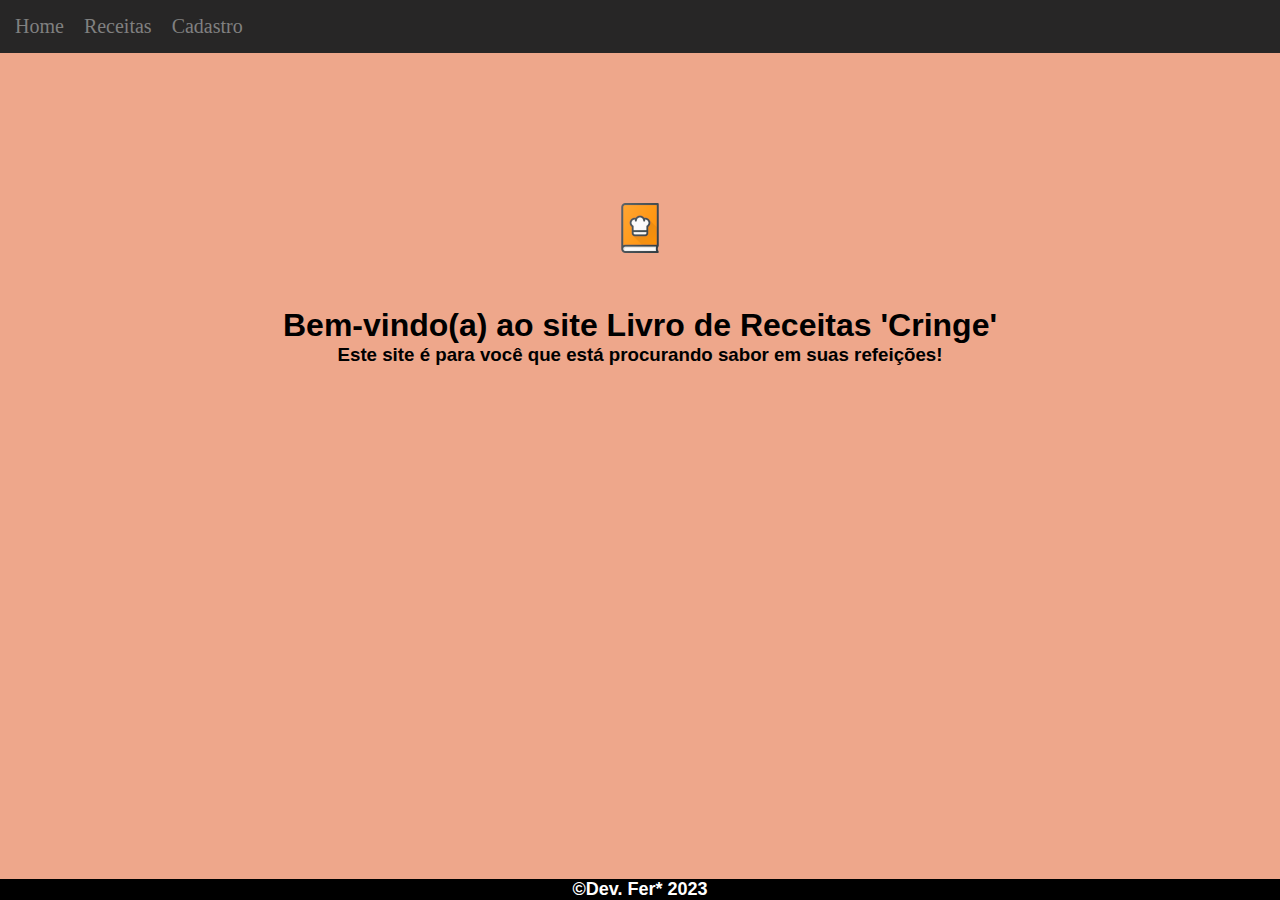
==== Mundo 2/Nível 1 Receitas-Site Cringe/home.html @ ae8aaefb "Material Mundo 2" ====
<!DOCTYPE html>
<html lang="pt-br">
<head>
    <meta charset="UTF-8">
    <meta http-equiv="X-UA-Compatible" content="IE=edge">
    <meta name="viewport" content="width=device-width, initial-scale=1.0">
    <link rel="stylesheet" href="https://stackpath.bootstrapcdn.com/bootstrap/4.1.3/css/bootstrap.min.css" integrity="sha384-MCw98/SFnGE8fJT3GXwEOngsV7Zt27NXFoaoApmYm81iuXoPkFOJwJ8ERdknLPMO" crossorigin="anonymous">
    <link rel="shortcut icon" href="imagens/logo.ico" type="image/ico">
    <link rel="stylesheet" href="formatos.css">
    <title>Livro de Receitas 'Cringe'</title>
</head>
<body>
    <header>
        <nav class="navbar navbar-expand">
            <a class="link" href="home.html" target="_blank" rel="external">Home</a></li>
            <a class="link" href="receitas.html" target="_blank" rel="external">Receitas</a></li>
            <a class="link" href="cadastro.html" target="_blank" rel="external">Cadastro</a></li>
        </nav>
    </header>

    <main>
        
        <section>
            <img class="logotipo" src="imagens/logo.png" alt="Logotipo">
            <h1 class="texto">Bem-vindo(a) ao site Livro de Receitas 'Cringe'</h1>
            <h3 class="texto">Este site é para você que está procurando sabor em suas refeições!</h3>
        </section>
        
    </main>

    <footer class="rodape">
        <h3>©Dev. Fer* 2023</p>
    </footer>

</body>
</html>
---- Mundo 2/Nível 1 Receitas-Site Cringe/formatos.css ----
@charset "UTF-8"; /* carregar as configurações padroes */

/* -- Variaveis -- */

:root { /*variaveis usado para padronizar as msmas informações nas paginas*/
    --cor-bg-principal: rgb(238, 167, 139); /* Salmão de fundo*/
    --cor-bg-alternativa: rgb(39, 38, 38); /* Preto das barras cabeçalho*/
    --cor-bg-rodape: black; /* Preto das barras rodape*/
    --cor-fonte-principal: grey; /* Cor cinza das letras*/
    --cor-fonte-alternativa: white; /* Cor branca quando acessadas*/
    /*--tipo-font: Arial; /* fontes globais*/
}

/* -- Seletor universal -- */

* {
    size: calc(100vh-100px); /*calculo dimensão */
    font-family: Arial, Helvetica, sans-serif;
    box-sizing: border-box;
    margin: 0%;
    

}

/* -- Tela Home -- */

body{ /*todo o corpo*/
    background-color: var(--cor-bg-principal) !important; /* Cor de fundo salão */
    text-align: center; /* Texto alinhado ao centro*/
    overflow-y: auto; /* barra de rolagem na vertical*/
    margin: 0%; /* espaçamento html */
   
}

.navbar { /*configurações do menu*/
    display: flex; /* opções lado a lado */
    gap: 20px; /* distanciamento das opções*/
    justify-content: left; /* justificado a esquerda */
    background-color: var(--cor-bg-alternativa); /* Cor preta do menu */
    padding: 15px; /* altura do menu */
}

main { /*corpo paginas*/
    overflow: auto; /* barra de rolagem na vertical*/
    display: flex; /* opções lado a lado */
    flex-wrap: wrap; /* quebra de linha nos itens da mesma linha */
    justify-content: space-evenly; /* itens distribuídos igualmente no espaço*/
}

section {
    margin-top: 100px;
    text-align: center;
}


.link { /*links do menu*/
    font-family: var(--cor-fonte-principal); /* tipos de fontes da variavel */
    font-size: 20px; /*tamanho da fonte*/
    color: var(--cor-fonte-principal); /*cor cinza da fonte quando nao selecionada */
    text-decoration: none; /*retirado o sublinhado abaixo dos links*/
}

.link:hover { /*:hover para distacar quando selecionado*/
    background-color: var(--cor-bg-alternativa); /*fundo preto no menu*/
    color: var(--cor-fonte-alternativa); /*fonte fica branca quando selecionada*/
    text-decoration: none;
}

.logotipo{ /*logotipo do site book*/
    width: 50px;  /*largura da linha*/ 
    height: 50px; /*altura da linha*/
    /*display: flex; /* opções lado a lado */
    margin: 50px; /*colado ao final do html*/
}

/* -- Tela Receitas -- */

.card {
    background: rgba(255, 255, 255, 0.781);
    width: 400px; /*tamanho da largura caixa receitas*/
    height: 600px; /*tamanho da altura caixa receitas*/
    margin: 10px;
    border-radius: 15px;
    padding: 15px;
}

.card-imagem {
    height: 300px;
    background-size: cover;
    border-radius: 5px;
    
}

.receita-1 {
    background-image: url(imagens/arroz_couve_flor.jpg);

}
.receita-2 {
    background-image: url(imagens/bolo_cafe.jpg);

}
.receita-3 {
    background-image: url(imagens/coxinha_brigadeiro.jpg);
}

.titulo-receitas {
    margin: 10px;
    font-size: 24px;
    font-family: var(--tipo-font);
    text-align: center;
    margin-bottom: 10px;
}
.ingredientes {
    list-style-position: outside;
    margin-bottom: 10px;
    text-align: left;

}
#linha {
    width: 350px;
    border: 1px solid;
    color: grey;
    margin-bottom: 10px;
}

 /*-- Tela Cadastro -- */
 
.cadastro {
    padding: 15px;
    display: flex;
    align-items: center;
}

.titulo {
    font-family: var(--tipo-font) !important;
    color: var(--cor-fonte-alternativa);
}

.botao {
    background-color: var(--cor-bg-alternativa);
    color: var(--cor-fonte-alternativa);

}

/*-- Rodapé -- */

.rodape h3{ 
    background-color: var(--cor-bg-rodape); 
    font-size: 18px;
    text-align: center; 
    color: var(--cor-fonte-alternativa); 
    position: fixed; 
    bottom: 0%;  
    width: 100%; 
    margin: 0%;
    
}
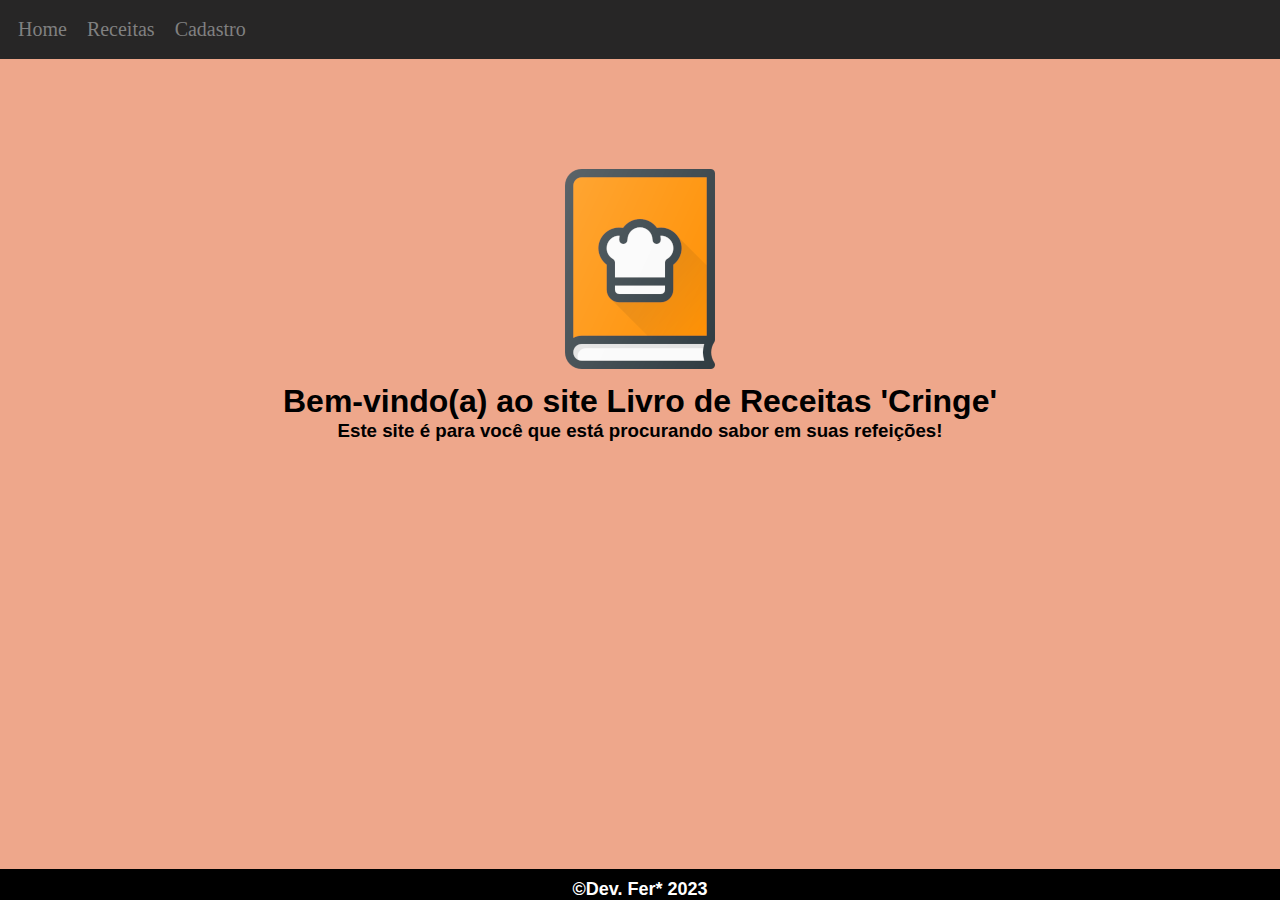
==== commit e38f6371: "Atualização formulario" ====
--- a/Mundo 2/Nível 1 Receitas-Site Cringe/home.html
+++ b/Mundo 2/Nível 1 Receitas-Site Cringe/home.html
@@ -4,7 +4,6 @@
     <meta charset="UTF-8">
     <meta http-equiv="X-UA-Compatible" content="IE=edge">
     <meta name="viewport" content="width=device-width, initial-scale=1.0">
-    <link rel="stylesheet" href="https://stackpath.bootstrapcdn.com/bootstrap/4.1.3/css/bootstrap.min.css" integrity="sha384-MCw98/SFnGE8fJT3GXwEOngsV7Zt27NXFoaoApmYm81iuXoPkFOJwJ8ERdknLPMO" crossorigin="anonymous">
     <link rel="shortcut icon" href="imagens/logo.ico" type="image/ico">
     <link rel="stylesheet" href="formatos.css">
     <title>Livro de Receitas 'Cringe'</title>
--- a/Mundo 2/Nível 1 Receitas-Site Cringe/formatos.css
+++ b/Mundo 2/Nível 1 Receitas-Site Cringe/formatos.css
@@ -1,50 +1,49 @@
-@charset "UTF-8"; /* carregar as configurações padroes */
+@charset "UTF-8"; 
 
 /* -- Variaveis -- */
 
-:root { /*variaveis usado para padronizar as msmas informações nas paginas*/
-    --cor-bg-principal: rgb(238, 167, 139); /* Salmão de fundo*/
-    --cor-bg-alternativa: rgb(39, 38, 38); /* Preto das barras cabeçalho*/
-    --cor-bg-rodape: black; /* Preto das barras rodape*/
-    --cor-fonte-principal: grey; /* Cor cinza das letras*/
-    --cor-fonte-alternativa: white; /* Cor branca quando acessadas*/
-    /*--tipo-font: Arial; /* fontes globais*/
+:root { 
+    --cor-bg-principal: rgb(238, 167, 139); 
+    --cor-bg-alternativa: rgb(39, 38, 38); 
+    --cor-bg-rodape: black; 
+    --cor-fonte-principal: grey; 
+    --cor-fonte-alternativa: white; 
+    
 }
 
 /* -- Seletor universal -- */
 
 * {
-    size: calc(100vh-100px); /*calculo dimensão */
+    size: calc(100vh-100px); 
     font-family: Arial, Helvetica, sans-serif;
     box-sizing: border-box;
     margin: 0%;
-    
-
 }
 
 /* -- Tela Home -- */
 
-body{ /*todo o corpo*/
-    background-color: var(--cor-bg-principal) !important; /* Cor de fundo salão */
-    text-align: center; /* Texto alinhado ao centro*/
-    overflow-y: auto; /* barra de rolagem na vertical*/
-    margin: 0%; /* espaçamento html */
+body{ 
+    background-color: var(--cor-bg-principal) !important; 
+    text-align: center; 
+    overflow-y: auto; 
+    margin: 0%; 
    
 }
 
-.navbar { /*configurações do menu*/
-    display: flex; /* opções lado a lado */
-    gap: 20px; /* distanciamento das opções*/
-    justify-content: left; /* justificado a esquerda */
-    background-color: var(--cor-bg-alternativa); /* Cor preta do menu */
-    padding: 15px; /* altura do menu */
+.navbar { 
+    display: flex; 
+    gap: 20px; 
+    justify-content: left; 
+    background-color: var(--cor-bg-alternativa);
+    padding: 18px; 
+    
 }
 
-main { /*corpo paginas*/
-    overflow: auto; /* barra de rolagem na vertical*/
-    display: flex; /* opções lado a lado */
-    flex-wrap: wrap; /* quebra de linha nos itens da mesma linha */
-    justify-content: space-evenly; /* itens distribuídos igualmente no espaço*/
+main { 
+    overflow: auto; 
+    display: flex; 
+    flex-wrap: wrap; 
+    justify-content: space-evenly; 
 }
 
 section {
@@ -52,75 +51,66 @@
     text-align: center;
 }
 
-
-.link { /*links do menu*/
-    font-family: var(--cor-fonte-principal); /* tipos de fontes da variavel */
-    font-size: 20px; /*tamanho da fonte*/
-    color: var(--cor-fonte-principal); /*cor cinza da fonte quando nao selecionada */
-    text-decoration: none; /*retirado o sublinhado abaixo dos links*/
+.link { 
+    font-family: var(--cor-fonte-principal); 
+    font-size: 20px; 
+    color: var(--cor-fonte-principal); 
+    text-decoration: none; 
 }
 
-.link:hover { /*:hover para distacar quando selecionado*/
-    background-color: var(--cor-bg-alternativa); /*fundo preto no menu*/
-    color: var(--cor-fonte-alternativa); /*fonte fica branca quando selecionada*/
+.link:hover { 
+    background-color: var(--cor-bg-alternativa); 
+    color: var(--cor-fonte-alternativa); 
     text-decoration: none;
 }
 
-.logotipo{ /*logotipo do site book*/
-    width: 50px;  /*largura da linha*/ 
-    height: 50px; /*altura da linha*/
-    /*display: flex; /* opções lado a lado */
-    margin: 50px; /*colado ao final do html*/
+.logotipo{ /*alterado altura e largora conforme dito em aula */
+    width: 200px;  
+    height: 200px; 
+    margin: 10px; 
 }
 
 /* -- Tela Receitas -- */
 
-.card {
+.card-body {
     background: rgba(255, 255, 255, 0.781);
-    width: 400px; /*tamanho da largura caixa receitas*/
-    height: 600px; /*tamanho da altura caixa receitas*/
+    width: 400px; 
+    height: 600px; 
     margin: 10px;
     border-radius: 15px;
     padding: 15px;
 }
 
-.card-imagem {
+.card-img-top {
     height: 300px;
     background-size: cover;
     border-radius: 5px;
-    
 }
 
 .receita-1 {
     background-image: url(imagens/arroz_couve_flor.jpg);
+}
 
-}
 .receita-2 {
     background-image: url(imagens/bolo_cafe.jpg);
+}
 
-}
 .receita-3 {
     background-image: url(imagens/coxinha_brigadeiro.jpg);
 }
 
-.titulo-receitas {
+.card-title {
     margin: 10px;
     font-size: 24px;
     font-family: var(--tipo-font);
     text-align: center;
     margin-bottom: 10px;
 }
-.ingredientes {
+
+.card-text {
     list-style-position: outside;
     margin-bottom: 10px;
     text-align: left;
-
-}
-#linha {
-    width: 350px;
-    border: 1px solid;
-    color: grey;
-    margin-bottom: 10px;
 }
 
  /*-- Tela Cadastro -- */
@@ -139,12 +129,13 @@
 .botao {
     background-color: var(--cor-bg-alternativa);
     color: var(--cor-fonte-alternativa);
-
+    cursor: pointer;
 }
 
 /*-- Rodapé -- */
 
 .rodape h3{ 
+    padding-top: 10px;
     background-color: var(--cor-bg-rodape); 
     font-size: 18px;
     text-align: center; 
@@ -153,7 +144,6 @@
     bottom: 0%;  
     width: 100%; 
     margin: 0%;
-    
 }
 
 
